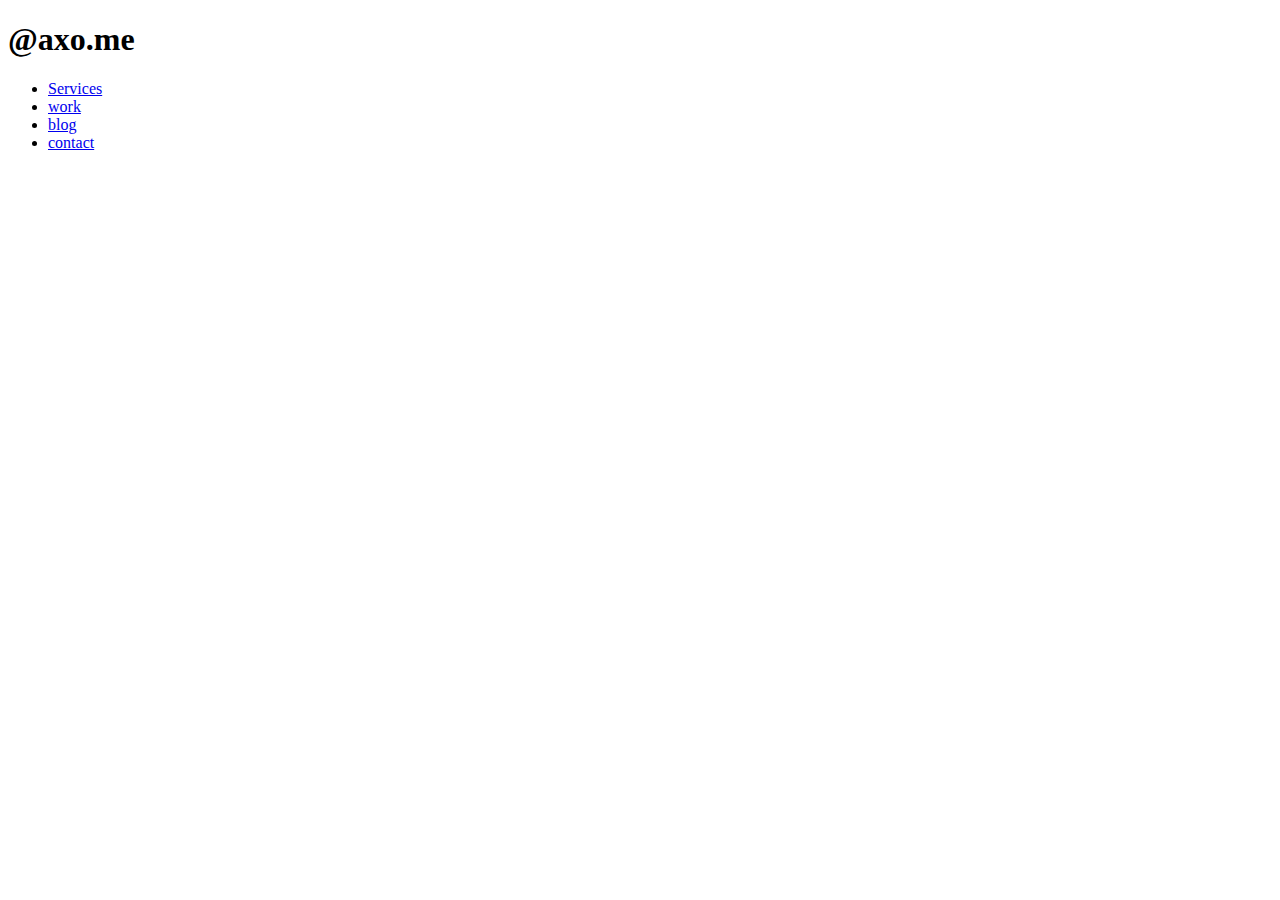
==== pages/index.html @ 13cc3502 "new files detected" ====
<!DOCTYPE html>
<html lang="en">
<head>
    <meta charset="UTF-8">
    <meta http-equiv="X-UA-Compatible" content="IE=edge">
    <meta name="viewport" content="width=device-width, initial-scale=1.0">
    <title>Document</title>
    <link rel="stylesheet" href="style.css">
    <link rel="preconnect" href="https://fonts.googleapis.com">
<link rel="preconnect" href="https://fonts.gstatic.com" crossorigin>
<link href="https://fonts.googleapis.com/css2?family=Lato:wght@100;400&display=swap" rel="stylesheet">
</head>
<body>
    <div class="nav">
        <h1>@axo<span>.me</span></h1>
        <ul>
            <li><a href="#">Services</a></li>
            <li><a href="#">work</a></li>
            <li><a href="#">blog</a></li>
            <li><a href="#">contact</a></li>
            
        </ul>
        <!-- <button class="btn">SignUp</button> -->
    </div>
    <!-- home section -->
    <div class="hero">
        
    </div>
</body>
</html>
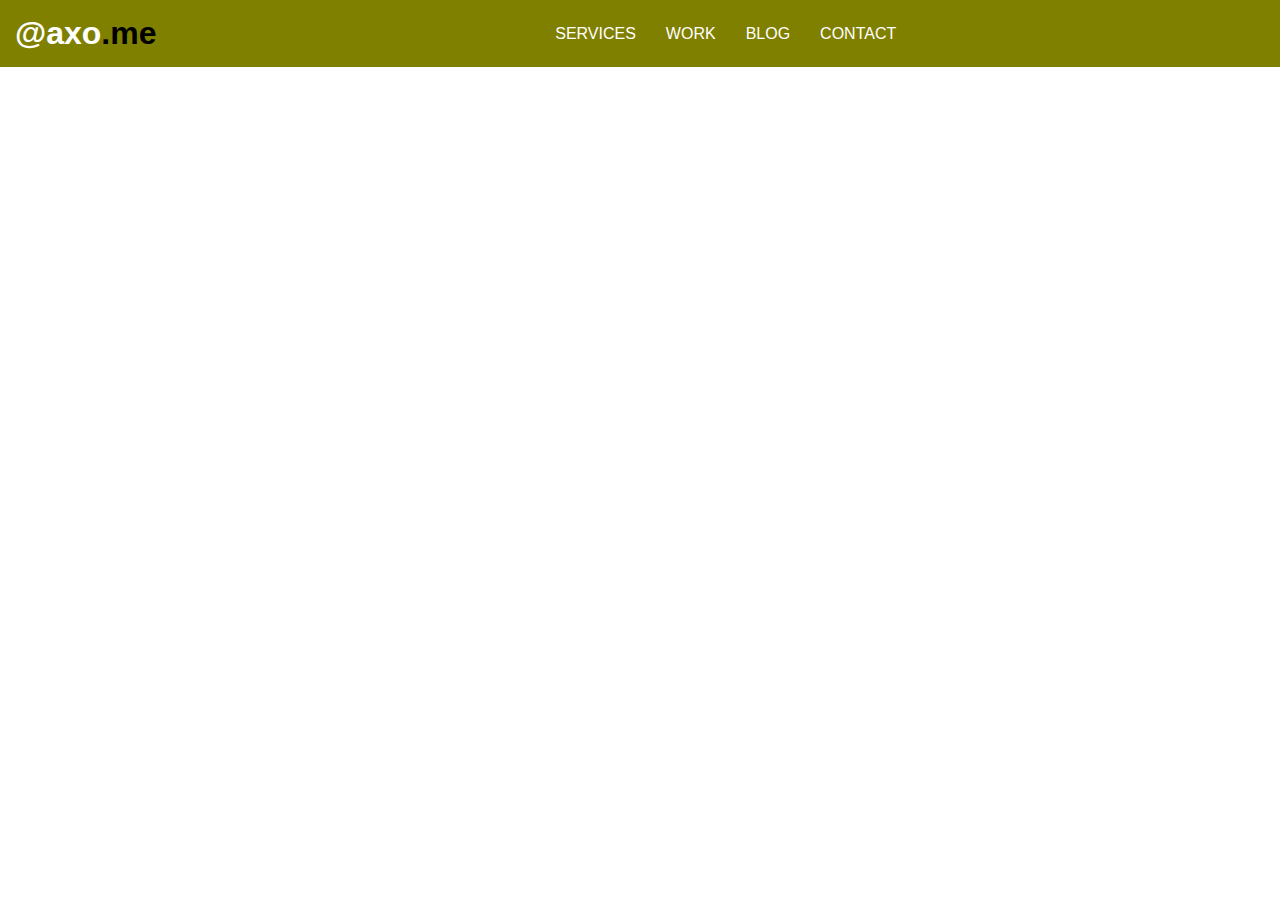
==== commit a981c7ca: "about page" ====
--- a/pages/index.html
+++ b/pages/index.html
@@ -5,7 +5,7 @@
     <meta http-equiv="X-UA-Compatible" content="IE=edge">
     <meta name="viewport" content="width=device-width, initial-scale=1.0">
     <title>Document</title>
-    <link rel="stylesheet" href="style.css">
+    <link rel="stylesheet" href="index.css">
     <link rel="preconnect" href="https://fonts.googleapis.com">
 <link rel="preconnect" href="https://fonts.gstatic.com" crossorigin>
 <link href="https://fonts.googleapis.com/css2?family=Lato:wght@100;400&display=swap" rel="stylesheet">
@@ -15,7 +15,7 @@
         <h1>@axo<span>.me</span></h1>
         <ul>
             <li><a href="#">Services</a></li>
-            <li><a href="#">work</a></li>
+            <li><a href="hero">work</a></li>
             <li><a href="#">blog</a></li>
             <li><a href="#">contact</a></li>
             
--- a/pages/index.css
+++ b/pages/index.css
@@ -0,0 +1,44 @@
+*{
+    margin: 0;
+    padding: 0;
+    box-sizing: border-box;
+    outline: none;
+    font-family: Arial, Helvetica, sans-serif;
+    /* background-color: rgb(34, 29, 29); */
+    color: white;
+    text-decoration: none;
+    list-style: none;
+}
+.nav{
+    position: fixed;
+    display: flex;
+    background-color: olive;
+    width: 100%;
+    justify-content: space-between;
+    align-items: center;
+}
+.nav h1{
+    padding: 15px;
+    cursor: pointer;
+}
+.nav span{
+    color: black;
+}
+.nav ul{
+    display: flex;
+    flex: 1;
+    justify-content: center;
+    gap: 30px;
+    
+}
+.nav ul li a{
+    text-transform: uppercase;
+    font-size: 16px;
+}
+.nav ul li a:hover{
+    color: black;
+    font-weight: bold;
+    border-radius: 25px;
+    box-shadow: 0 0 0 15px red;
+    background-color: red;
+}